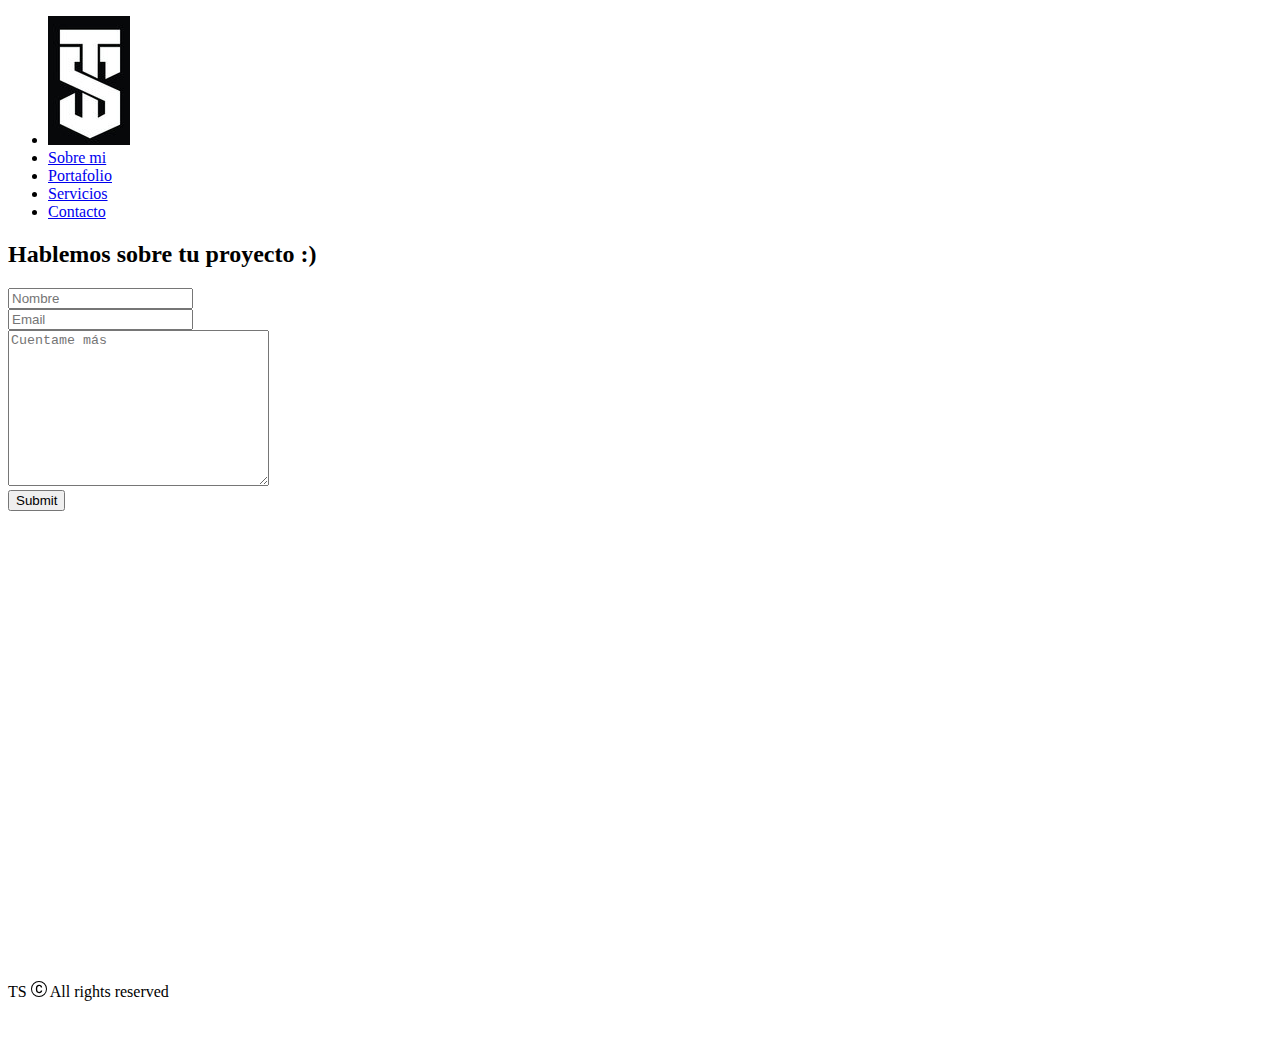
==== pages/contacto.html @ 5cfe7182 "html" ====
<!DOCTYPE html>
<html lang="en">
    <head>
        <meta charset="UTF-8">
        <meta name="viewport" content="width=device-width, initial-scale=1.0">
        <title>Contacto</title>
        <meta name="description" content="Descubre mi portafolio de frontend developer con proyectos innovadores, interfaces intuitivas y diseños impactantes. Transformo ideas en realidades digitales cautivadoras.">
        <meta name="keywords" content="Frontend developer, diseño web, desarrollo frontend, interfaces intuitivas, usabilidad, rendimiento, tecnologías de vanguardia, diseño responsivo, HTML, CSS, JavaScript, React, proyectos web, atractivo visual.">
        <link rel="shortcut icon" href="../img/logo.webp" type="image/x-icon">
        <link href="https://fonts.googleapis.com/css2?family=Roboto&display=swap" rel="stylesheet">
        <link href="https://cdn.jsdelivr.net/npm/bootstrap@5.3.0/dist/css/bootstrap.min.css" rel="stylesheet" integrity="sha384-9ndCyUaIbzAi2FUVXJi0CjmCapSmO7SnpJef0486qhLnuZ2cdeRhO02iuK6FUUVM" crossorigin="anonymous">
        <link rel="stylesheet" href="">
    </head>
    <body>
        <header>
            <ul class="nav nav-underline nav-fill bg-dark align-items-center"data-bs-theme="dark" >
                <li class="nav-item">
                    <a class="nav-link " href="../index.html">
                        <img src="../img/logo.webp" alt="">
                    </a>
                </li>
                <li class="nav-item">
                    <a class="nav-link" href="./sobreMi.html">Sobre mi</a>
                </li>
                <li class="nav-item">
                    <a class="nav-link" href="./portafolio.html">Portafolio</a>
                </li>
                <li class="nav-item">
                    <a class="nav-link" href="./servicios.html">Servicios</a>
                </li>
                <li class="nav-item">
                    <a class="nav-link active" href="./contacto.html">Contacto</a>
                </li>
            </ul>    
        </header>
        <main >
            <div class="mainC" >
                <div>
                    <h2>Hablemos sobre tu proyecto :) </h2>
                    <form action="#" >     
                        <div> 
                            <label for="#"></label>
                            <input class=form type="text" placeholder="Nombre" required>
                        </div>
                        <div>
                            <label for="#"></label>
                            <input class="form" type="text" placeholder="Email" required>
                        </div>
                        <div >
                            <label for="#"></label>
                            <textarea class="form" name="" id="" cols="30" rows="10"placeholder="Cuentame más" required></textarea>
                        </div> 
                        <div>
                            <input type="submit">
                        </div>
                    </form> 
                </div>
                <div>
                    <iframe src="https://www.google.com/maps/embed?pb=!1m18!1m12!1m3!1d3284.220470843678!2d-58.36914191114499!3d-34.59858609999999!2m3!1f0!2f0!3f0!3m2!1i1024!2i768!4f13.1!3m3!1m2!1s0x95a335a70c869363%3A0xcc7355f87c10d27f!2sMadero%20Office!5e0!3m2!1ses!2sar!4v1683401816298!5m2!1ses!2sar" width="600" height="450" style="border:0;" allowfullscreen="" loading="lazy" referrerpolicy="no-referrer-when-downgrade"></iframe>
                </div>
            </div>
        </main>
        <footer>
            <div>
                <p>TS <svg xmlns="http://www.w3.org/2000/svg" width="16" height="16" fill="currentColor" class="bi bi-c-circle" viewBox="0 0 16 16">
                    <path d="M1 8a7 7 0 1 0 14 0A7 7 0 0 0 1 8Zm15 0A8 8 0 1 1 0 8a8 8 0 0 1 16 0ZM8.146 4.992c-1.212 0-1.927.92-1.927 2.502v1.06c0 1.571.703 2.462 1.927 2.462.979 0 1.641-.586 1.729-1.418h1.295v.093c-.1 1.448-1.354 2.467-3.03 2.467-2.091 0-3.269-1.336-3.269-3.603V7.482c0-2.261 1.201-3.638 3.27-3.638 1.681 0 2.935 1.054 3.029 2.572v.088H9.875c-.088-.879-.768-1.512-1.729-1.512Z"/>
                </svg> All rights reserved</p> 
            </div>   
            <div>
                <svg xmlns="http://www.w3.org/2000/svg" width="16" height="16"  class="bi bi-linkedin" viewBox="0 0 16 16">
                    <a xlink:href="https://www.linkedin.com/" target="_blank">
                     <path d="M0 1.146C0 .513.526 0 1.175 0h13.65C15.474 0 16 .513 16 1.146v13.708c0 .633-.526 1.146-1.175 1.146H1.175C.526 16 0 15.487 0 14.854V1.146zm4.943 12.248V6.169H2.542v7.225h2.401zm-1.2-8.212c.837 0 1.358-.554 1.358-1.248-.015-.709-.52-1.248-1.342-1.248-.822 0-1.359.54-1.359 1.248 0 .694.521 1.248 1.327 1.248h.016zm4.908 8.212V9.359c0-.216.016-.432.08-.586.173-.431.568-.878 1.232-.878.869 0 1.216.662 1.216 1.634v3.865h2.401V9.25c0-2.22-1.184-3.252-2.764-3.252-1.274 0-1.845.7-2.165 1.193v.025h-.016a5.54 5.54 0 0 1 .016-.025V6.169h-2.4c.03.678 0 7.225 0 7.225h2.4z"/ fill="white">
                    </a>
                </svg>
            </div>
        </footer>
    </body>
</html>
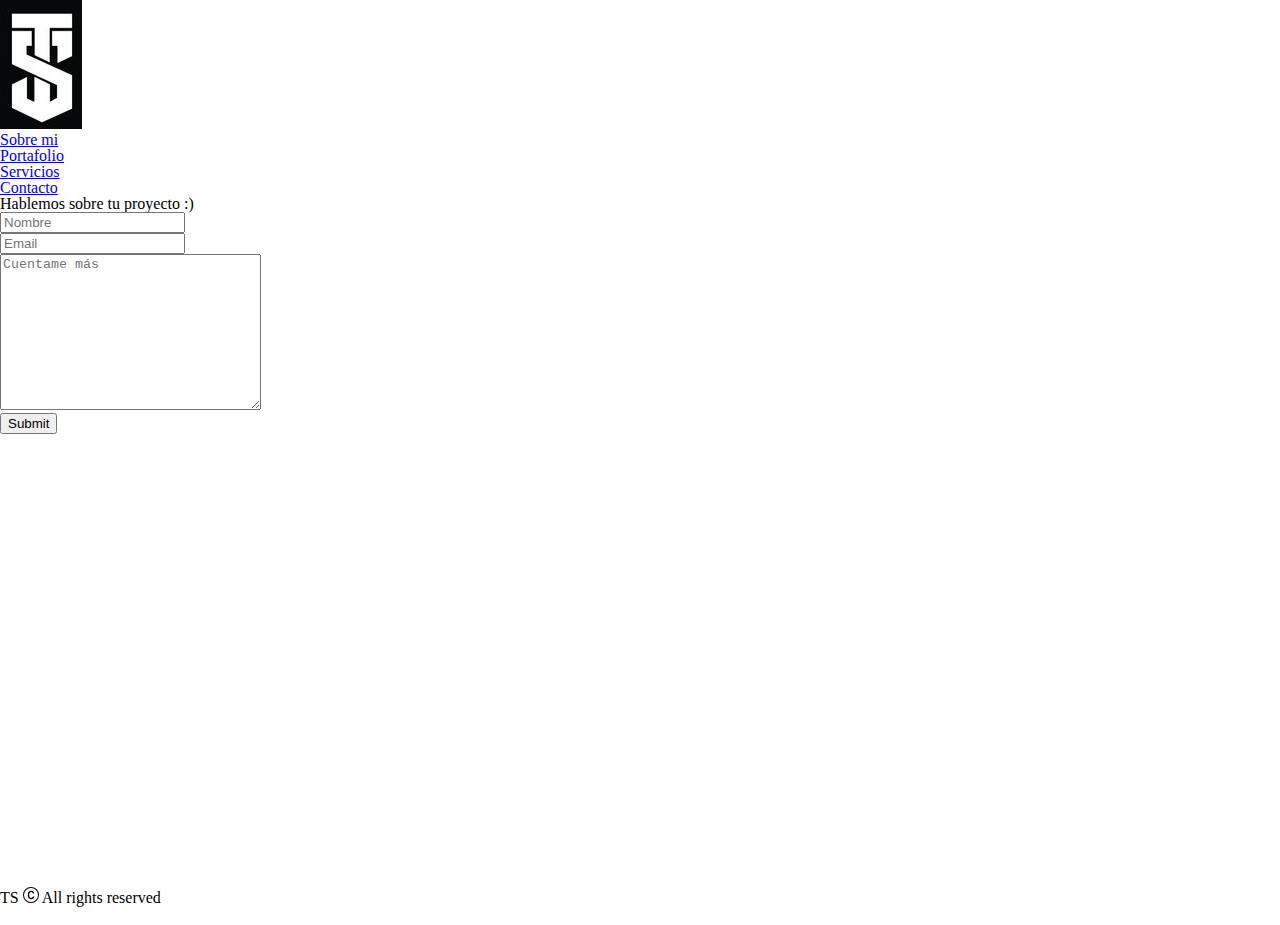
==== commit eed50686: "sass" ====
--- a/pages/contacto.html
+++ b/pages/contacto.html
@@ -9,7 +9,7 @@
         <link rel="shortcut icon" href="../img/logo.webp" type="image/x-icon">
         <link href="https://fonts.googleapis.com/css2?family=Roboto&display=swap" rel="stylesheet">
         <link href="https://cdn.jsdelivr.net/npm/bootstrap@5.3.0/dist/css/bootstrap.min.css" rel="stylesheet" integrity="sha384-9ndCyUaIbzAi2FUVXJi0CjmCapSmO7SnpJef0486qhLnuZ2cdeRhO02iuK6FUUVM" crossorigin="anonymous">
-        <link rel="stylesheet" href="">
+        <link rel="stylesheet" href="../sass/main.css">
     </head>
     <body>
         <header>
--- a/sass/main.css
+++ b/sass/main.css
@@ -0,0 +1,51 @@
+html, body, div, span, applet, object, iframe, h1, h2, h3, h4, h5, h6, p, blockquote, pre, a, abbr, acronym, address, big, cite, code, del, dfn, em, img, ins, kbd, q, s, samp, small, strike, strong, sub, sup, tt, var, b, u, i, center, dl, dt, dd, ol, ul, li, fieldset, form, label, legend, table, caption, tbody, tfoot, thead, tr, th, td, article, aside, canvas, details, embed, figure, figcaption, footer, header, hgroup, menu, nav, output, ruby, section, summary, time, mark, audio, video {
+  margin: 0;
+  padding: 0;
+  border: 0;
+  font-size: 100%;
+  font: inherit;
+  vertical-align: baseline;
+}
+
+article, aside, details, figcaption, figure,
+footer, header, hgroup, menu, nav, section {
+  display: block;
+}
+
+body {
+  line-height: 1;
+}
+
+ol, ul {
+  list-style: none;
+}
+
+blockquote, q {
+  quotes: none;
+}
+
+blockquote:before, blockquote:after,
+q:before, q:after {
+  content: "";
+  content: none;
+}
+
+table {
+  border-collapse: collapse;
+  border-spacing: 0;
+}
+
+html, body {
+  height: 100%;
+  margin: 0;
+  padding: 0;
+}
+
+body {
+  display: flex;
+  flex-direction: column;
+}
+
+main {
+  flex: 1;
+}/*# sourceMappingURL=main.css.map */